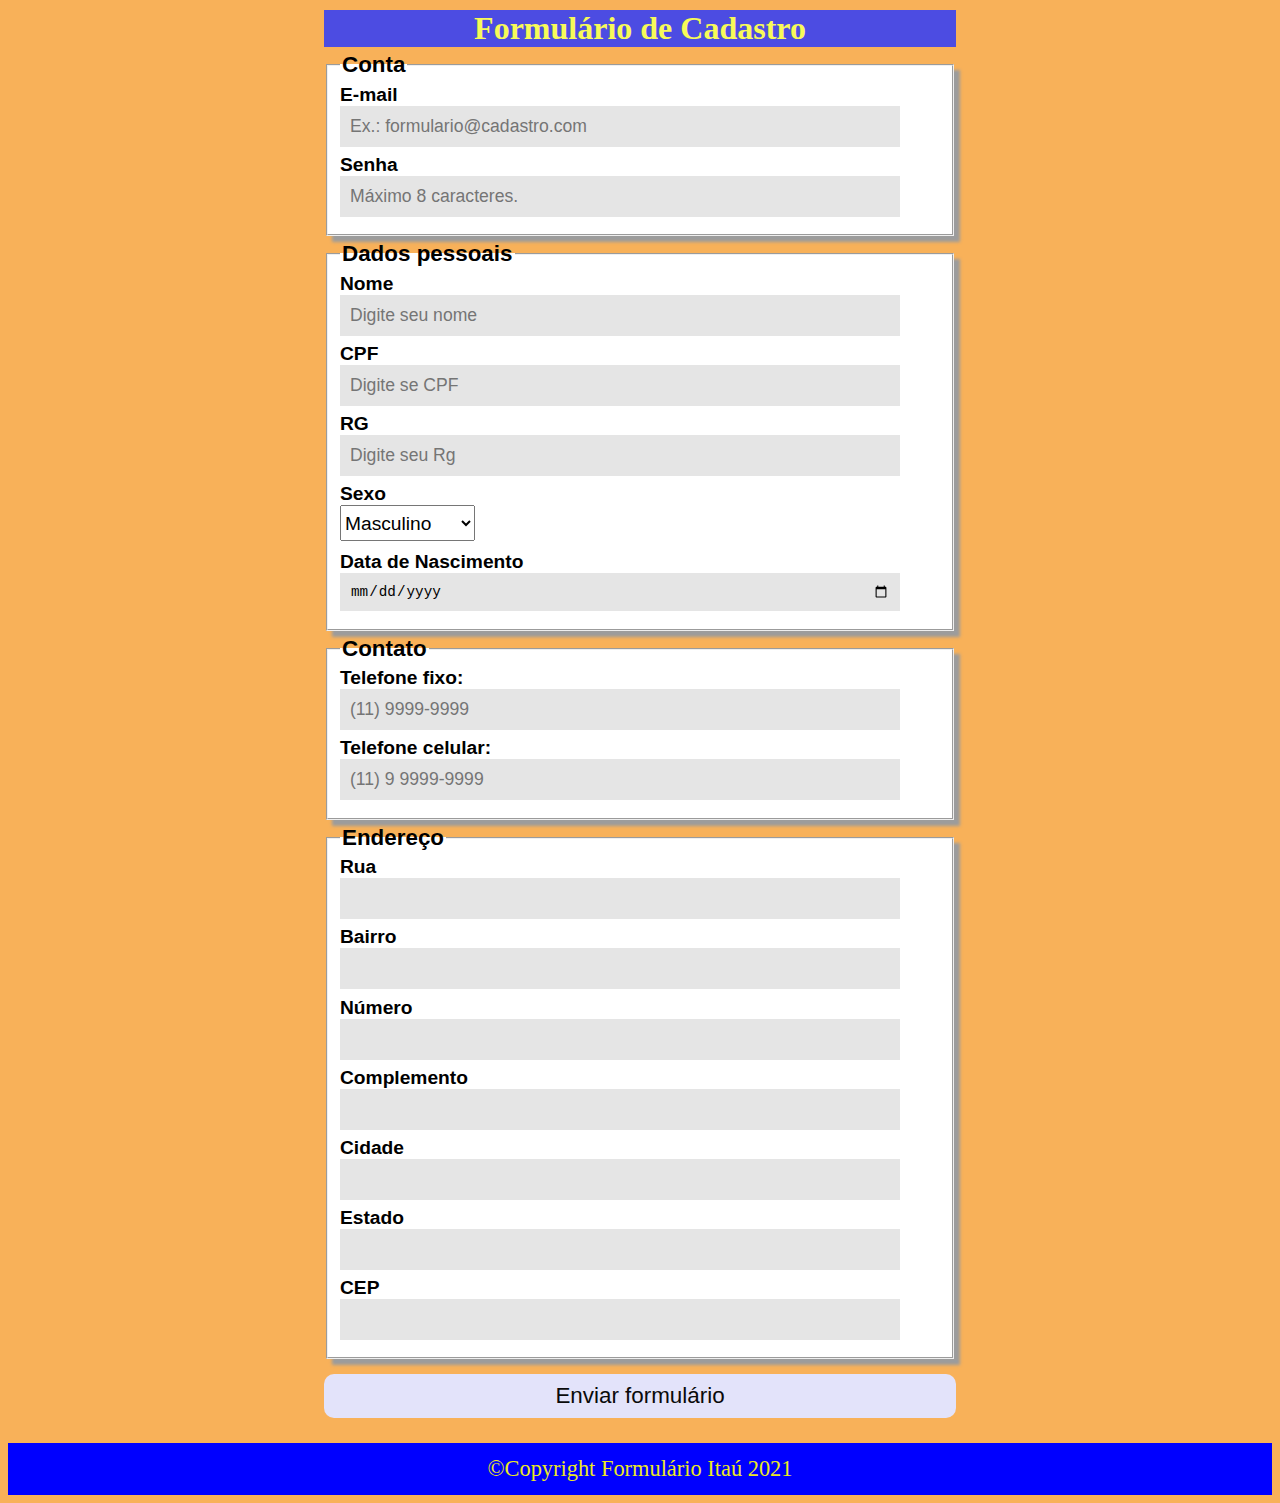
==== index.html @ b3225d9f "formulario itau" ====
<!DOCTYPE html>
<html lang="en">
<head>
    <meta charset="UTF-8">
    <meta http-equiv="X-UA-Compatible" content="IE=edge">
    <meta name="viewport" content="width=device-width, initial-scale=1.0">
    <title>Formulário Itaú</title>

    <!--CSS-->
    <link rel="stylesheet" href="formulario.css">

    <!--FAVICON-->
    <link rel="shortcut icon" href="img/favicon.png" type="image/x-icon">
   
</head>
<body> 
    <!--TITULO-->
    <header>
        <h1 >Formulário de Cadastro</h1>
    </header>
    <!--TITULO-->

    <!--Início do Formulario -->
    <div id="formulario">
        <form method="get" action="">

            <!--CONTA-->
            <fieldset>
                <legend>Conta</legend>
                <div>
                    <label for="email">E-mail</label><br>
                    <input type="email" placeholder="Ex.: formulario@cadastro.com" required>
                </div>
                <div>
                    <label for="senha">Senha</label><br>
                    <input type="password" placeholder="Máximo 8 caracteres. " required>
                </div>
            </fieldset>
           <!--CONTA-->

           <!--DADOS PESSOAIS-->
            <fieldset>
                <legend>Dados pessoais</legend>
                <div>
                    <label for="nome">Nome</label><br>
                    <input type="text" class="nome" placeholder="Digite seu nome " required>
                </div>
                <div>
                    <label for="cpf">CPF</label><br>
                    <input type="text" class="cpf" placeholder="Digite se CPF" required>
                </div>
                <div>
                    <label for="rg">RG</label><br>
                    <input type="text" placeholder="Digite seu Rg" required>
                </div>
                <div>
                    <label for="sexo">Sexo</label><br>
                    <select name="sexo" id="sexo">
                        <option value="Masculino">Masculino</option>
                        <option value="Feminino">Feminino</option>
                    </select>
                </div>
                <div>
                    <label for="data ">Data de Nascimento</label><br>
                    <input type="date" required>
                </div>
            </fieldset>
            <!--DADOS PESSOAIS-->

            <!--CONTATO-->
            <fieldset>
                <legend>Contato</legend>
                <div>
                    <label for="telefone ">Telefone fixo:</label><br>
                    <input type="text" placeholder="(11) 9999-9999"  required>
                </div>
                <div>
                    <label for="telefone ">Telefone celular:</label><br>
                    <input type="text" placeholder="(11) 9 9999-9999"  required>
                </div>
            </fieldset>
            <!--CONTATO-->

            <!--ENDEREÇO-->
            <fieldset>
                <legend>Endereço</legend>
                <div>
                    <label for="rua">Rua</label><br>
                    <input type="text" required>
                </div>
                <div>
                    <label for="bairro">Bairro</label><br>
                    <input type="text" required>
                </div>
                <div>
                    <label for="numero">Número</label><br>
                    <input type="number" min="1" required>
                </div>
                <div>
                    <label for="Complemento">Complemento</label><br>
                    <input type="text" required>
                </div>
                <div>
                    <label for="cidade">Cidade</label><br>
                    <input type="text" required>
                </div>
        
                <div>
                    <label for="estado">Estado</label><br>
                    <input type="text" required>
                </div>
        
                <div>
                    <label for="cep">CEP</label><br>
                    <input type="text" required>
                </div>
            </fieldset>  
            <!--ENDEREÇO -->         
        </form>

     <!--Botão enviar-->
                <div class="btn">
                    <button type="submit" onclick="enviarFormulario()">
                        Enviar formulário
                    </button>
                </div>
    <!--Botão enviar-->
    </div>
    <!--Fim do Formulario -->

    <!--RODAPE-->
    <footer>
        <span>&copy;Copyright Formulário Itaú 2021 </span>
    </footer>
    <!--RODAPE-->

    <!--JAVASCRIPT-->
    <script src="formulario.js"></script>
    
</body>
</html>
---- formulario.css ----
body{
    background: rgba(247, 169, 73, 0.911);
}
/*CABEÇALHO*/
header{
    margin-top: 10px;
}
h1{
    margin: auto;
    text-align: center;
    width: 50%;
    background: rgb(76, 76, 226);
    color: rgb(247, 250, 89);
}
/*CABEÇALHO*/ 

/*FORMULARIO*/
#formulario{
    margin: auto;
    width: 50%;
}
fieldset{
    background: white;
    margin-top: 5px;
    box-shadow: 6px 6px 3px #9c9c9c;;
}
legend{
    font-size: 1.4em;
    font-family: 'Segoe UI', Tahoma, Geneva, Verdana, sans-serif;
    font-weight: 700;
}
input{
    font-size: 1.1em;
    padding: 10px; 
    background: rgba(226, 225, 225, 0.884);
    width: 90%;
    margin-bottom: 0.8vh;
    border:none ;
}
label{
    font-size: 1.2em;
    font-family: 'Segoe UI', Tahoma, Geneva, Verdana, sans-serif;
    font-weight: 600;
    margin-bottom: 3px;
}
select {
    font-size: 1.2em;
    font-family: 'Segoe UI', Tahoma, Geneva, Verdana, sans-serif;
    width: 15vh;
    height: 4vh;
    margin-bottom: 10px;
}
/*FORMULARIO*/ 

/*BOTAO SUBMIT*/
.btn{    
    margin-top: 15px;
    margin-bottom: 25px;
}
.btn button{
    border: none;
    width: 100%;
    padding: 1vh;
    border-radius: 10px ;
    box-sizing: border-box;
    font-size: 1.4em;
    background: rgb(227, 227, 250);
    color: rgb(10, 10, 10);
}
.btn button:hover{
    background: blue;
    color: yellow;
}
/*BOTAO SUBMIT*/ 

/*RODAPE*/
footer{
    background: blue;
    font-size: 1.4em;
    color: rgb(236, 233, 30);
    text-align: center;
    padding: 1.4vh;
    margin-bottom: 0px;

}
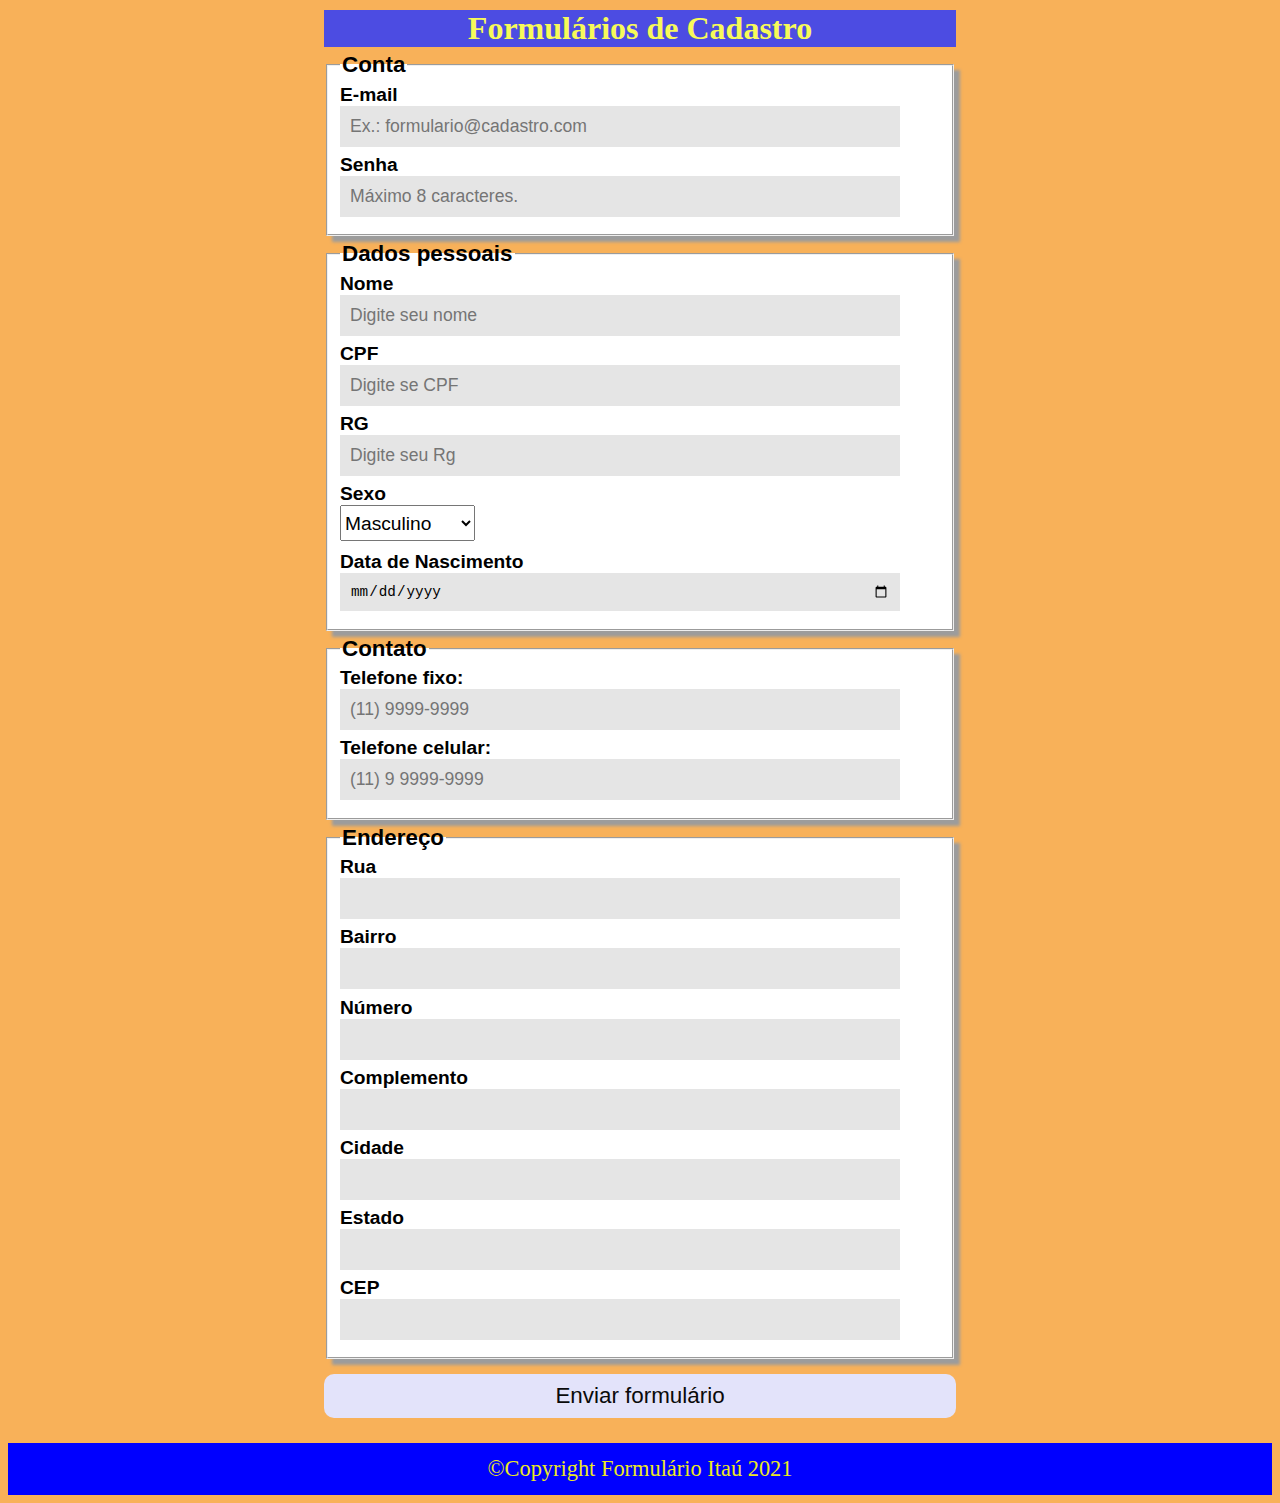
==== commit 48ab8ac2: "formulario itau" ====
--- a/index.html
+++ b/index.html
@@ -16,7 +16,7 @@
 <body> 
     <!--TITULO-->
     <header>
-        <h1 >Formulário de Cadastro</h1>
+        <h1 >Formulários de Cadastro</h1>
     </header>
     <!--TITULO-->
 
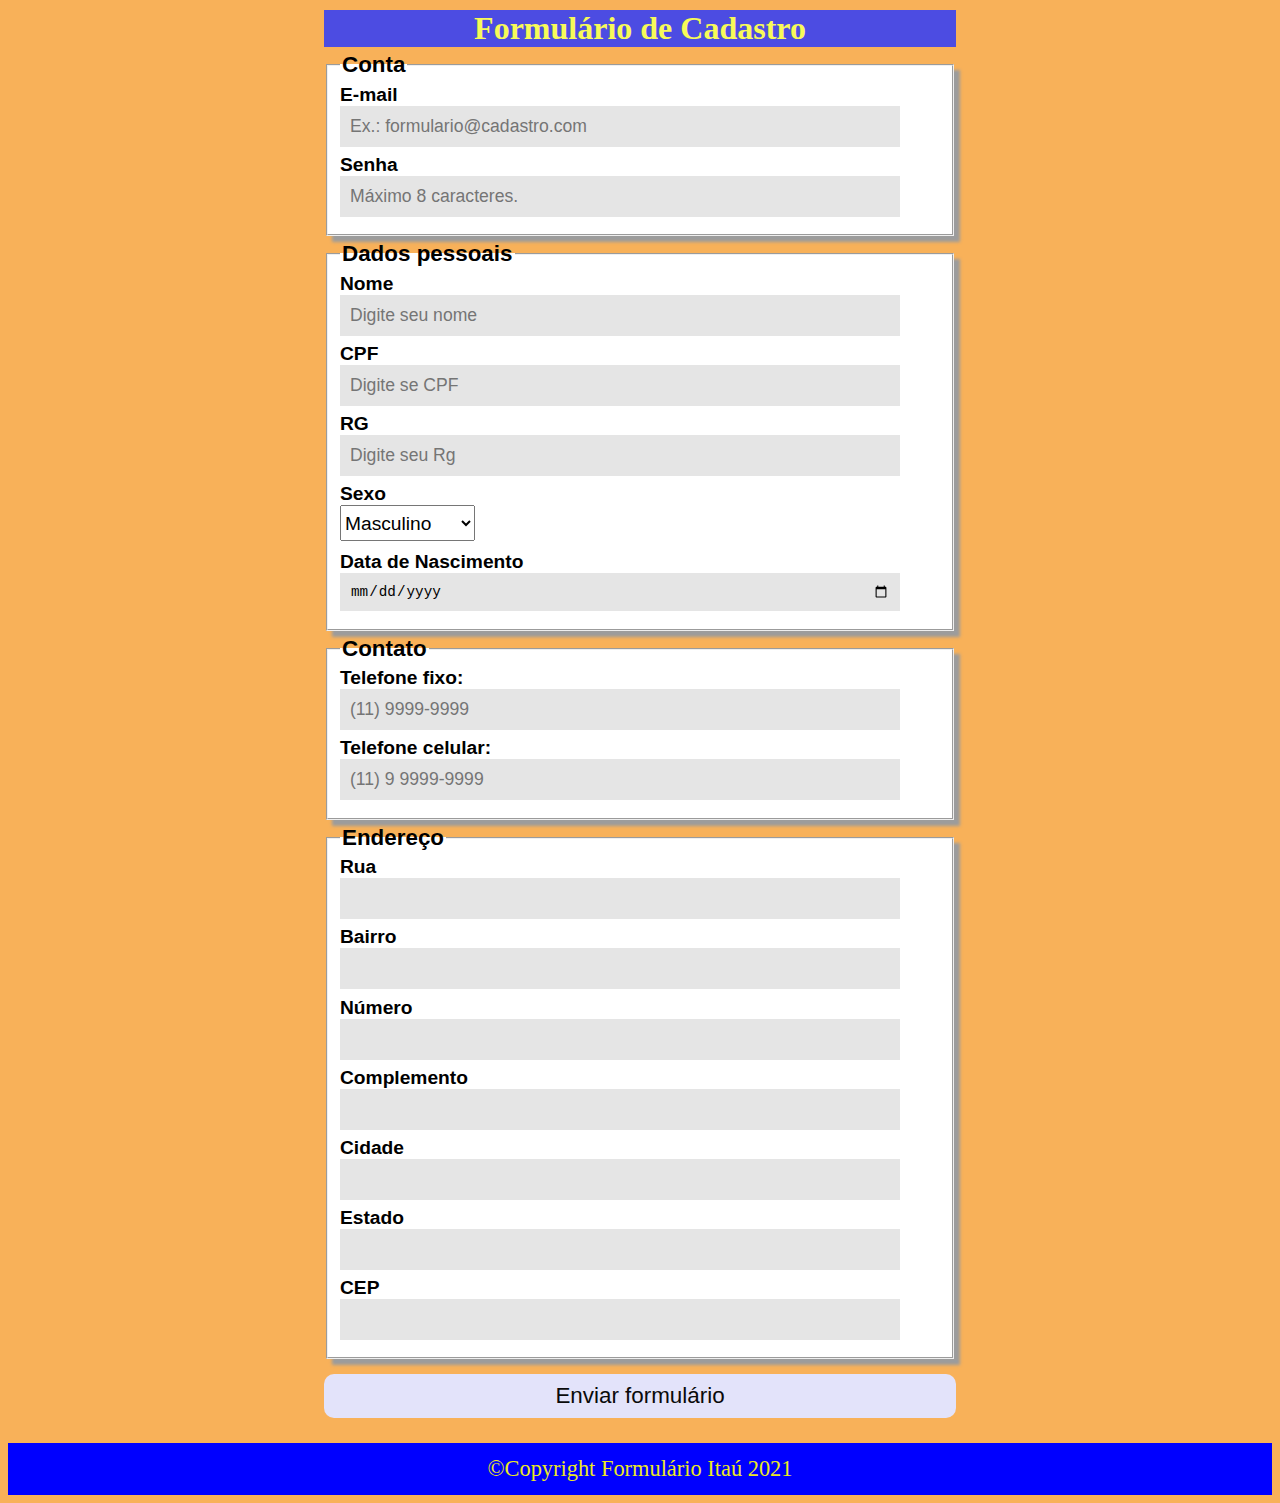
==== commit 9eb1c67c: "formulario itau" ====
--- a/index.html
+++ b/index.html
@@ -16,7 +16,7 @@
 <body> 
     <!--TITULO-->
     <header>
-        <h1 >Formulários de Cadastro</h1>
+        <h1 >Formulário de Cadastro</h1>
     </header>
     <!--TITULO-->
 
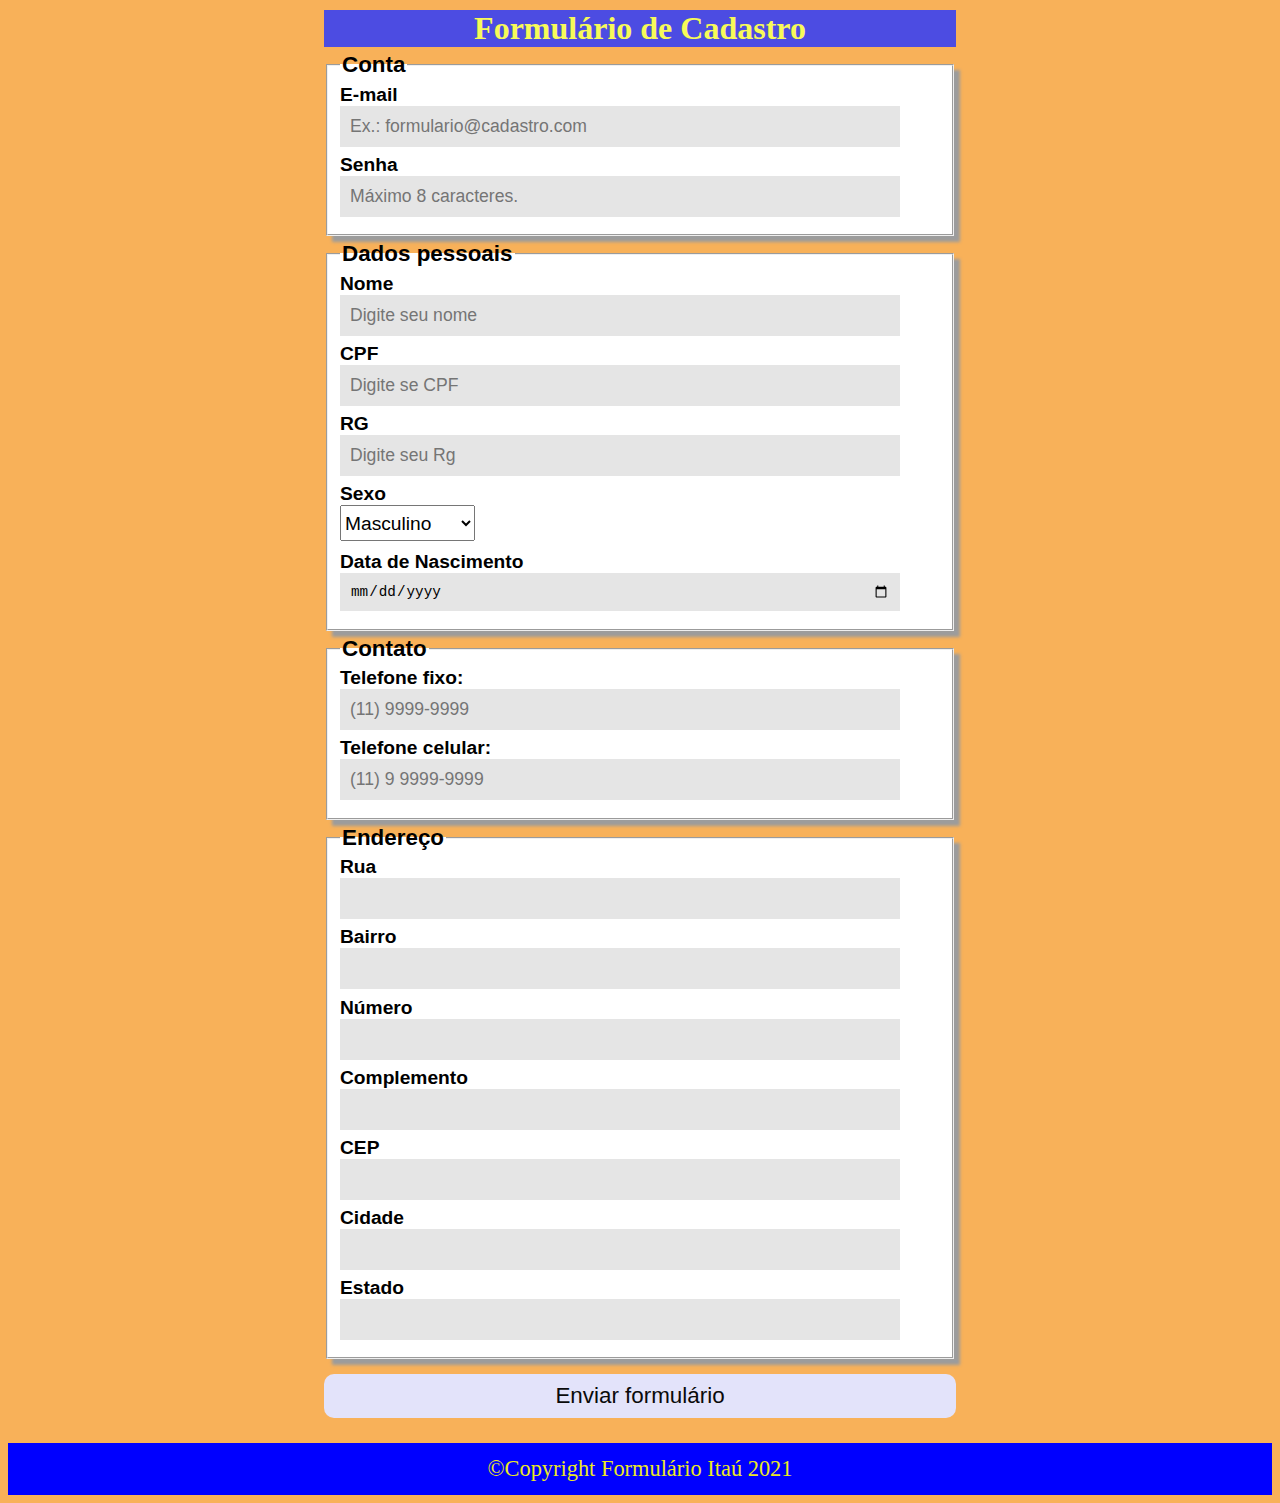
==== commit d4256813: "formulario itau" ====
--- a/index.html
+++ b/index.html
@@ -101,6 +101,10 @@
                     <input type="text" required>
                 </div>
                 <div>
+                    <label for="cep">CEP</label><br>
+                    <input type="text" required>
+                </div>
+                <div>
                     <label for="cidade">Cidade</label><br>
                     <input type="text" required>
                 </div>
@@ -108,12 +112,8 @@
                 <div>
                     <label for="estado">Estado</label><br>
                     <input type="text" required>
-                </div>
-        
-                <div>
-                    <label for="cep">CEP</label><br>
-                    <input type="text" required>
-                </div>
+                </div>        
+                
             </fieldset>  
             <!--ENDEREÇO -->         
         </form>
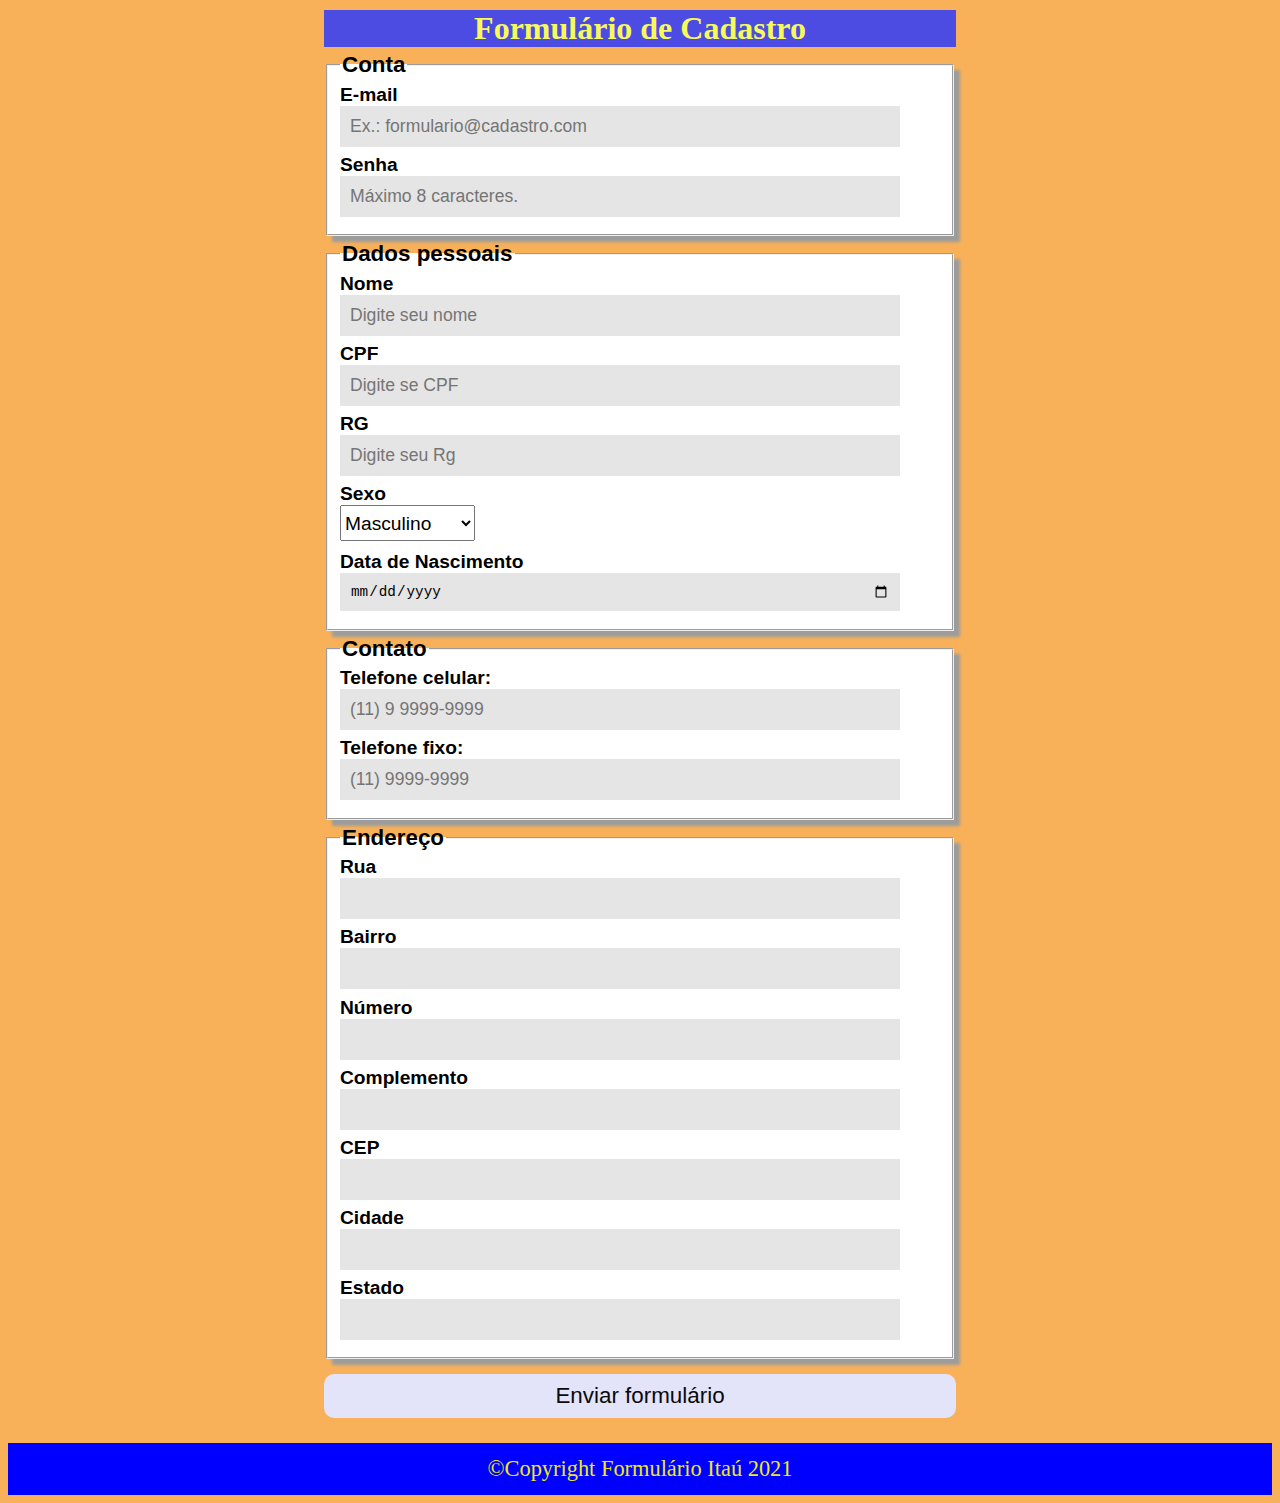
==== commit 854ec8a4: "formulario itau" ====
--- a/index.html
+++ b/index.html
@@ -71,13 +71,13 @@
             <fieldset>
                 <legend>Contato</legend>
                 <div>
-                    <label for="telefone ">Telefone fixo:</label><br>
-                    <input type="text" placeholder="(11) 9999-9999"  required>
-                </div>
-                <div>
                     <label for="telefone ">Telefone celular:</label><br>
                     <input type="text" placeholder="(11) 9 9999-9999"  required>
                 </div>
+                <div>
+                    <label for="telefone ">Telefone fixo:</label><br>
+                    <input type="text" placeholder="(11) 9999-9999"  required>
+                </div>               
             </fieldset>
             <!--CONTATO-->
 
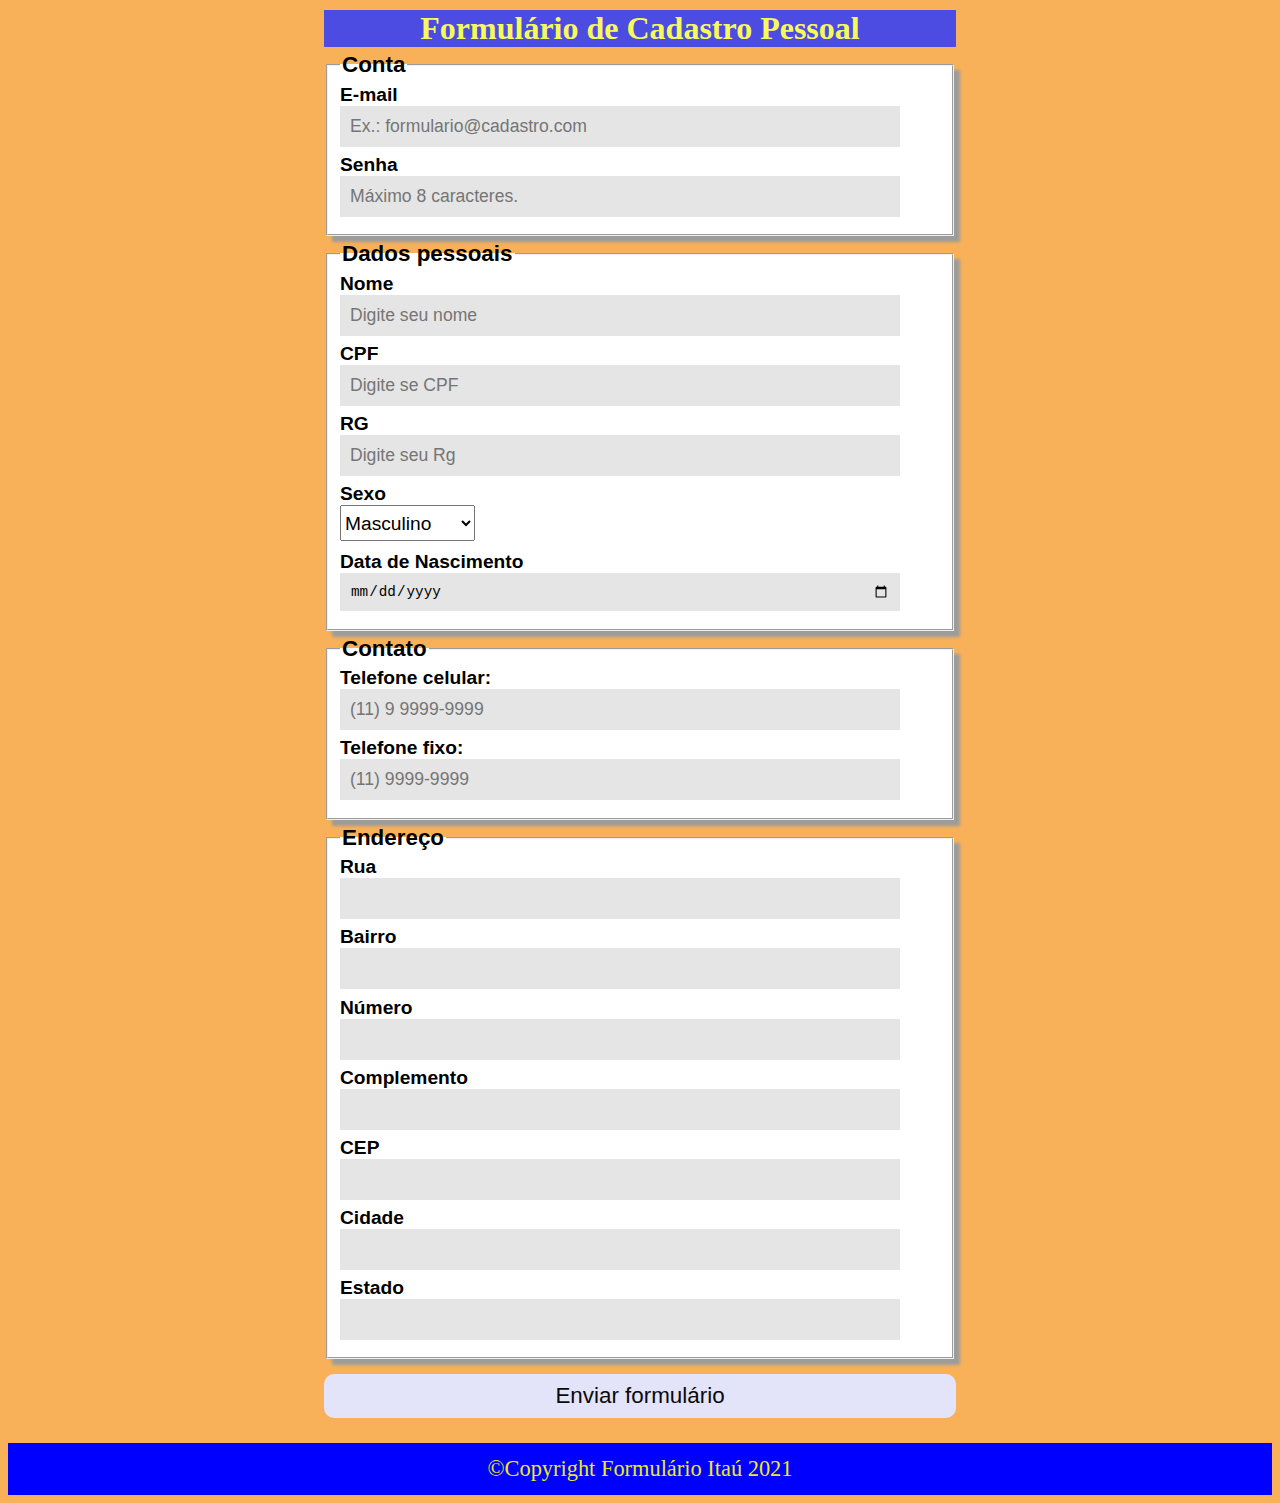
==== commit f09eac15: "formulario itau" ====
--- a/index.html
+++ b/index.html
@@ -16,7 +16,7 @@
 <body> 
     <!--TITULO-->
     <header>
-        <h1 >Formulário de Cadastro</h1>
+        <h1 >Formulário de Cadastro Pessoal</h1>
     </header>
     <!--TITULO-->
 
